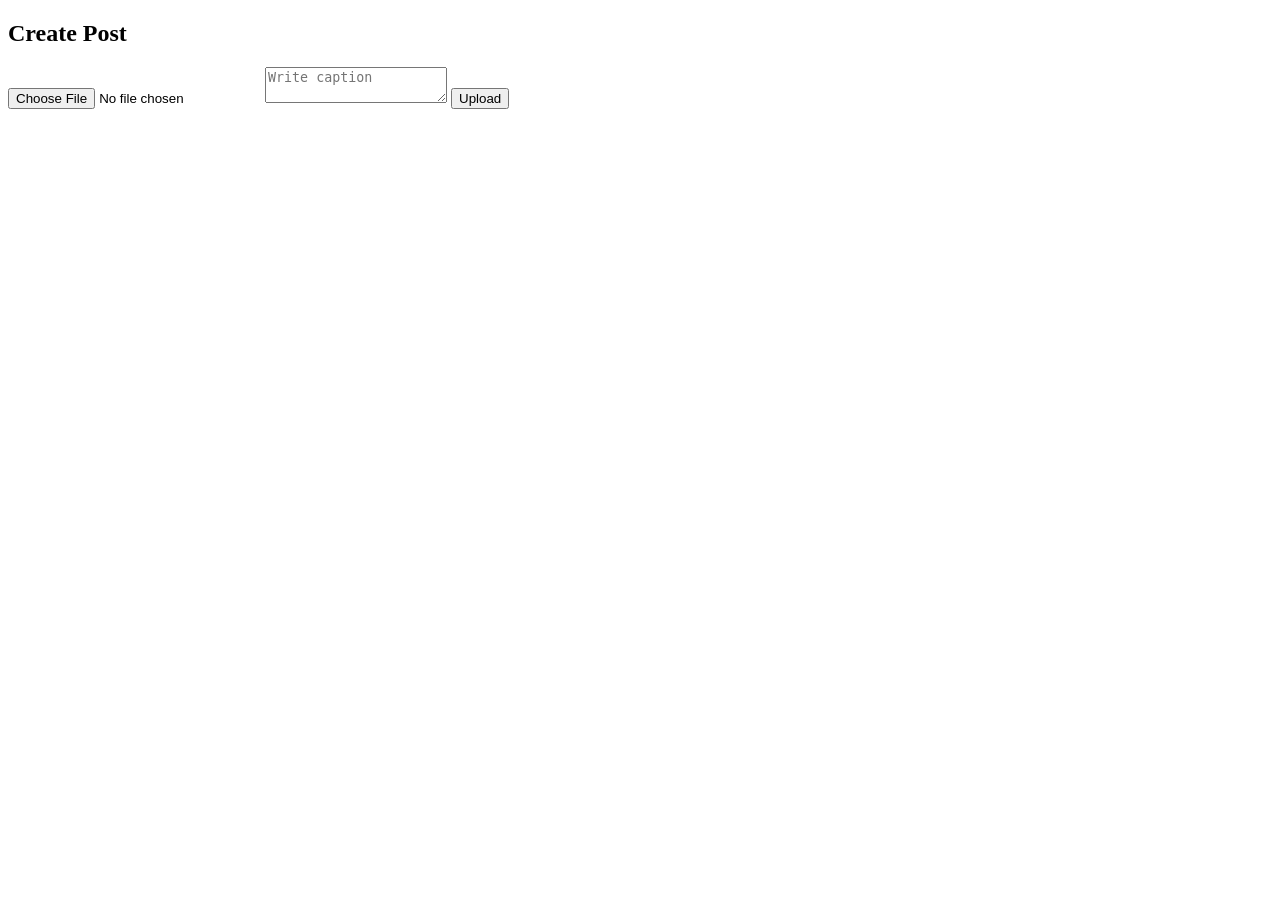
==== create.html @ a8e7e8c1 "Create create.html" ====
<!DOCTYPE html>
<html>
<head>
<title>Create Post</title>
<link rel="stylesheet" href="style.css">
</head>

<body>

<h2>Create Post</h2>

<input type="file">

<textarea placeholder="Write caption"></textarea>

<button>Upload</button>

</body>
</html>
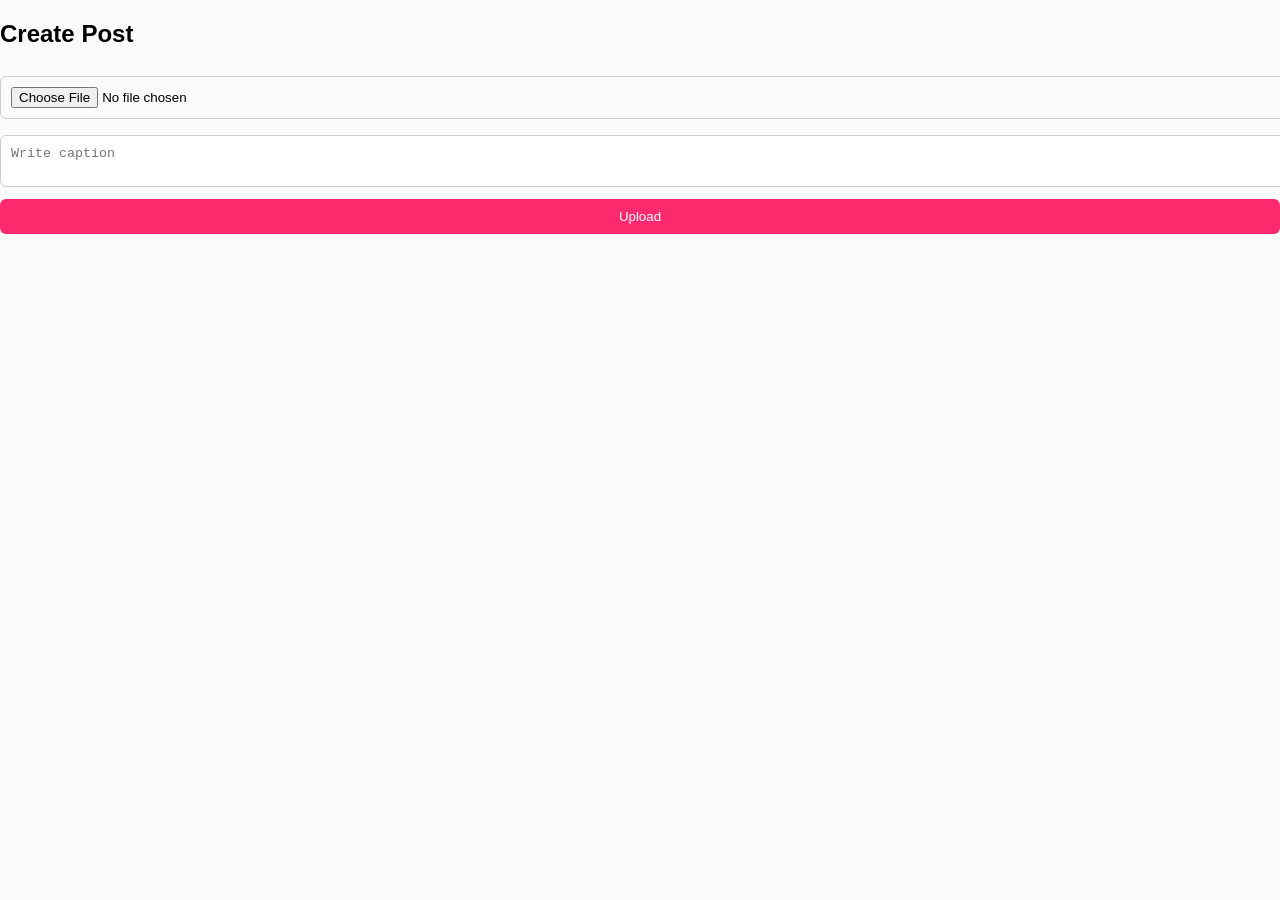
==== commit 1a8336e5: "Update create.html" ====
--- a/create.html
+++ b/create.html
@@ -2,6 +2,7 @@
 <html>
 <head>
 <title>Create Post</title>
+  <meta name="viewport" content="width=device-width, initial-scale=1.0">
 <link rel="stylesheet" href="style.css">
 </head>
 
--- a/style.css
+++ b/style.css
@@ -0,0 +1,146 @@
+body{
+margin:0;
+font-family:Arial, Helvetica, sans-serif;
+background:#fafafa;
+}
+
+/* LOGIN */
+
+.login-container{
+width:320px;
+margin:auto;
+margin-top:100px;
+text-align:center;
+background:white;
+padding:30px;
+border-radius:10px;
+box-shadow:0 0 10px rgba(0,0,0,0.1);
+}
+
+.logo{
+margin-bottom:20px;
+}
+
+.icon{
+font-size:28px;
+background:linear-gradient(45deg,#833ab4,#fd1d1d,#fcb045);
+color:white;
+width:60px;
+height:60px;
+border-radius:50%;
+display:flex;
+align-items:center;
+justify-content:center;
+margin:auto;
+}
+
+.logo h1{
+margin:10px 0 0 0;
+font-size:38px;
+background: linear-gradient(45deg,#833ab4,#fd1d1d,#fcb045);
+-webkit-background-clip:text;
+color:transparent;
+}
+
+.logo p{
+color:gray;
+font-size:14px;
+}
+
+/* INPUT */
+
+input, textarea{
+width:100%;
+padding:10px;
+margin:8px 0;
+border:1px solid #ccc;
+border-radius:6px;
+}
+
+/* BUTTON */
+
+button{
+background:#ff2a6d;
+color:white;
+border:none;
+padding:10px;
+width:100%;
+border-radius:6px;
+cursor:pointer;
+}
+
+button:hover{
+background:#e6005c;
+}
+
+/* NAVBAR */
+
+.navbar{
+display:flex;
+justify-content:space-between;
+align-items:center;
+padding:12px;
+background:white;
+border-bottom:1px solid #ddd;
+}
+
+/* FEED */
+
+.feed{
+max-width:400px;
+margin:auto;
+}
+
+.post{
+background:white;
+margin:15px;
+border-radius:10px;
+box-shadow:0 0 5px rgba(0,0,0,0.1);
+padding:10px;
+}
+
+.post img{
+width:100%;
+border-radius:10px;
+}
+
+/* PROFILE */
+
+.stats{
+display:flex;
+justify-content:space-around;
+margin-top:20px;
+}
+
+.stats h3{
+margin:0;
+}
+
+/* BOTTOM NAV */
+
+.bottom{
+position:fixed;
+bottom:0;
+width:100%;
+background:white;
+display:flex;
+justify-content:space-around;
+padding:10px;
+border-top:1px solid #ddd;
+}
+
+.bottom a{
+text-decoration:none;
+font-size:22px;
+}
+
+/* RED TICK */
+
+.redtick{
+background:red;
+color:white;
+border-radius:50%;
+padding:2px 6px;
+font-size:12px;
+margin-left:5px;
+}
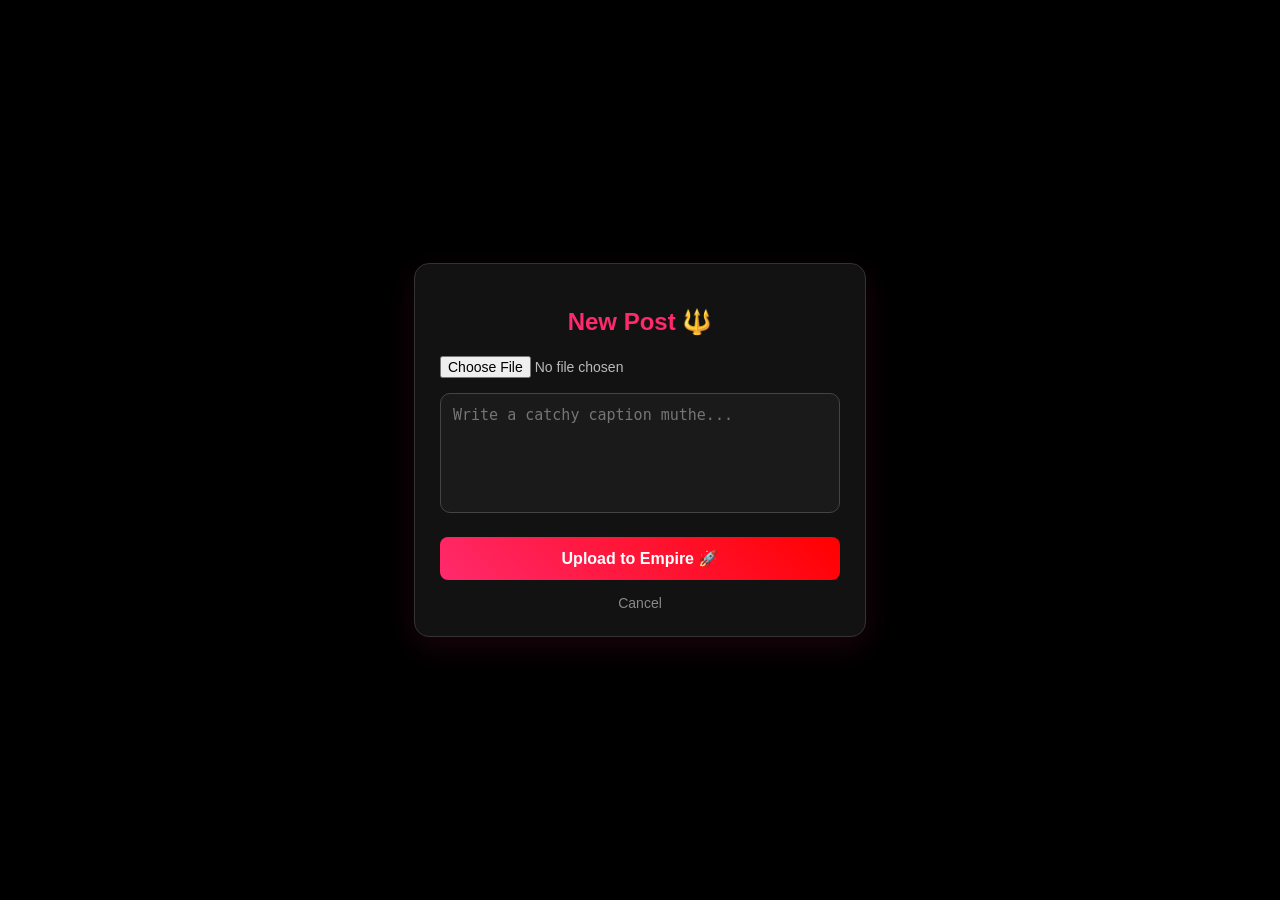
==== commit 22308d47: "Enhance create.html with new styling and structure" ====
--- a/create.html
+++ b/create.html
@@ -1,20 +1,111 @@
 <!DOCTYPE html>
-<html>
+<html lang="en">
 <head>
-<title>Create Post</title>
-  <meta name="viewport" content="width=device-width, initial-scale=1.0">
-<link rel="stylesheet" href="style.css">
+    <meta charset="UTF-8">
+    <meta name="viewport" content="width=device-width, initial-scale=1.0">
+    <title>Pixora - Create Post</title>
+    <style>
+        /* 🔱 INTERNAL PREMIUM CSS */
+        body {
+            margin: 0;
+            font-family: -apple-system, sans-serif;
+            background: #000000; /* Pure Black Background */
+            color: white;
+            display: flex;
+            flex-direction: column;
+            align-items: center;
+            justify-content: center;
+            height: 100vh;
+        }
+
+        .create-container {
+            width: 90%;
+            max-width: 400px;
+            background: #121212; /* Dark Grey Container */
+            padding: 25px;
+            border-radius: 15px;
+            box-shadow: 0 10px 30px rgba(255, 42, 109, 0.1);
+            border: 1px solid #333;
+            text-align: center;
+        }
+
+        h2 {
+            margin-bottom: 20px;
+            color: #ff2a6d; /* Sovereign Pink-Red */
+            font-size: 24px;
+        }
+
+        /* 🦾 File Input Styling */
+        input[type="file"] {
+            margin-bottom: 15px;
+            color: #bbb;
+            font-size: 14px;
+            width: 100%;
+        }
+
+        /* 🦾 Caption Box */
+        textarea {
+            width: 100%;
+            height: 120px;
+            background: #1a1a1a;
+            border: 1px solid #444;
+            border-radius: 10px;
+            color: white;
+            padding: 12px;
+            font-size: 15px;
+            resize: none;
+            box-sizing: border-box;
+            margin-bottom: 20px;
+        }
+
+        textarea:focus {
+            outline: none;
+            border-color: #ff2a6d;
+        }
+
+        /* 🦾 Upload Button */
+        button {
+            background: linear-gradient(45deg, #ff2a6d, #ff0000);
+            color: white;
+            border: none;
+            padding: 12px;
+            width: 100%;
+            border-radius: 8px;
+            font-size: 16px;
+            font-weight: bold;
+            cursor: pointer;
+            transition: 0.3s;
+        }
+
+        button:hover {
+            transform: scale(1.02);
+            box-shadow: 0 5px 15px rgba(255, 0, 0, 0.4);
+        }
+
+        .back-link {
+            margin-top: 15px;
+            display: block;
+            color: #888;
+            text-decoration: none;
+            font-size: 14px;
+        }
+    </style>
 </head>
-
 <body>
 
-<h2>Create Post</h2>
+    <div class="create-container">
+        <h2>New Post 🔱</h2>
 
-<input type="file">
+        <input type="file" id="postImage" accept="image/*">
 
-<textarea placeholder="Write caption"></textarea>
+        <textarea id="caption" placeholder="Write a catchy caption muthe..."></textarea>
 
-<button>Upload</button>
+        <button onclick="createPost()">Upload to Empire 🚀</button>
+
+        <a href="home.html" class="back-link">Cancel</a>
+    </div>
+
+    <script src="app.js"></script>
 
 </body>
 </html>
